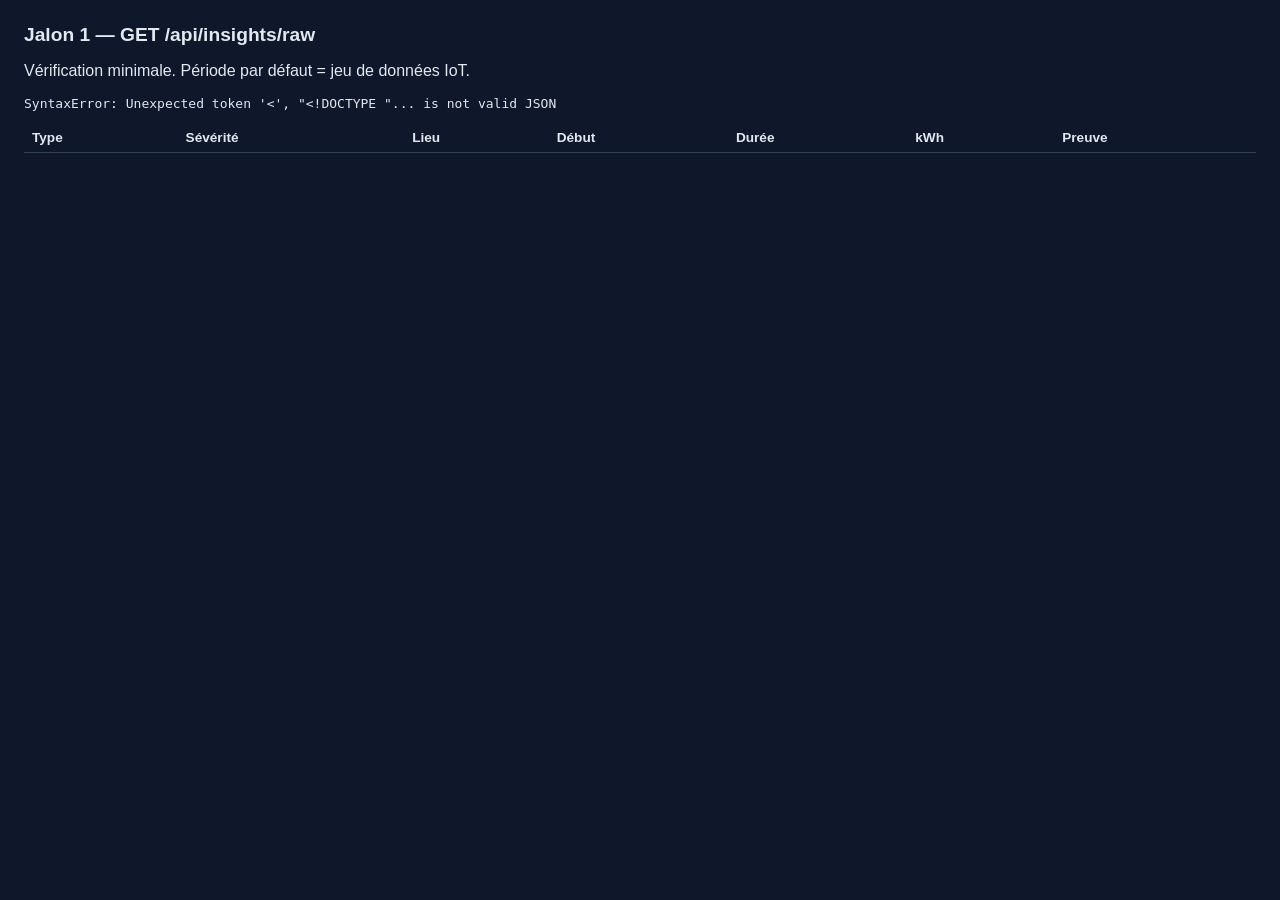
==== Backend/static/index.html @ 093daf15 "first commit" ====
<!DOCTYPE html>
<html lang="fr">
<head>
  <meta charset="utf-8" />
  <title>Jalon 1 — Insights bruts</title>
  <style>
    body { font-family: sans-serif; margin: 1.5rem; background: #0f172a; color: #e2e8f0; }
    h1 { font-size: 1.2rem; }
    table { border-collapse: collapse; width: 100%; font-size: 0.85rem; }
    th, td { border-bottom: 1px solid #334155; padding: 0.4rem 0.5rem; text-align: left; vertical-align: top; }
    .high { color: #fca5a5; }
    .medium { color: #fdba74; }
    .low { color: #86efac; }
    code { color: #93c5fd; }
  </style>
</head>
<body>
  <h1>Jalon 1 — GET /api/insights/raw</h1>
  <p>Vérification minimale. Période par défaut = jeu de données IoT.</p>
  <pre id="summary">Chargement…</pre>
  <table>
    <thead>
      <tr>
        <th>Type</th><th>Sévérité</th><th>Lieu</th><th>Début</th><th>Durée</th><th>kWh</th><th>Preuve</th>
      </tr>
    </thead>
    <tbody id="rows"></tbody>
  </table>
  <script>
    fetch("/api/insights/raw?from=2026-01-12&to=2026-01-18&limit=50")
      .then((r) => r.json())
      .then((data) => {
        document.getElementById("summary").textContent = JSON.stringify(data.summary, null, 2);
        const body = document.getElementById("rows");
        for (const a of data.anomalies) {
          const place = a.room ? `${a.room_name || ""} (${a.room})` : `${a.zone} / ${a.floor}`;
          body.insertAdjacentHTML("beforeend", `
            <tr>
              <td><code>${a.type}</code></td>
              <td class="${a.severity}">${a.severity}</td>
              <td>${place}<br>${a.floor || ""} ${a.zone || ""}</td>
              <td>${a.start_at}</td>
              <td>${a.duration_hours} h</td>
              <td>${a.energy_kwh}</td>
              <td>${a.evidence}</td>
            </tr>`);
        }
      })
      .catch((err) => {
        document.getElementById("summary").textContent = String(err);
      });
  </script>
</body>
</html>
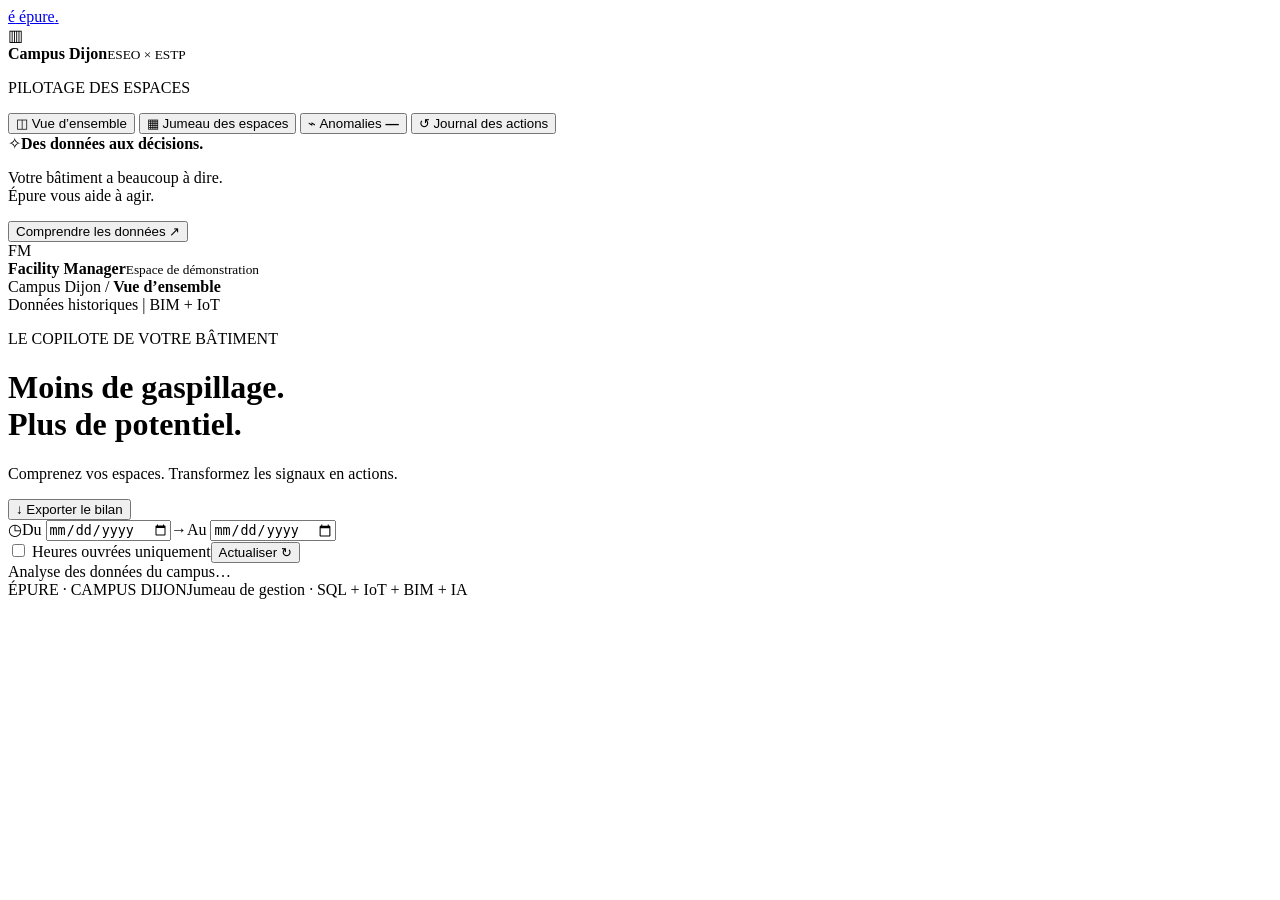
==== commit c2dec6ce: "Build Epure facility dashboard with BIM insights and Ollama copilot" ====
--- a/Backend/static/index.html
+++ b/Backend/static/index.html
@@ -1,54 +1,51 @@
 <!DOCTYPE html>
 <html lang="fr">
 <head>
-  <meta charset="utf-8" />
-  <title>Jalon 1 — Insights bruts</title>
-  <style>
-    body { font-family: sans-serif; margin: 1.5rem; background: #0f172a; color: #e2e8f0; }
-    h1 { font-size: 1.2rem; }
-    table { border-collapse: collapse; width: 100%; font-size: 0.85rem; }
-    th, td { border-bottom: 1px solid #334155; padding: 0.4rem 0.5rem; text-align: left; vertical-align: top; }
-    .high { color: #fca5a5; }
-    .medium { color: #fdba74; }
-    .low { color: #86efac; }
-    code { color: #93c5fd; }
-  </style>
+<meta charset="utf-8"><meta name="viewport" content="width=device-width, initial-scale=1">
+<meta name="theme-color" content="#173e35"><title>Épure — Copilote des espaces</title>
+<link rel="stylesheet" href="/static/style.css"><script defer src="/static/app.js"></script>
 </head>
 <body>
-  <h1>Jalon 1 — GET /api/insights/raw</h1>
-  <p>Vérification minimale. Période par défaut = jeu de données IoT.</p>
-  <pre id="summary">Chargement…</pre>
-  <table>
-    <thead>
-      <tr>
-        <th>Type</th><th>Sévérité</th><th>Lieu</th><th>Début</th><th>Durée</th><th>kWh</th><th>Preuve</th>
-      </tr>
-    </thead>
-    <tbody id="rows"></tbody>
-  </table>
-  <script>
-    fetch("/api/insights/raw?from=2026-01-12&to=2026-01-18&limit=50")
-      .then((r) => r.json())
-      .then((data) => {
-        document.getElementById("summary").textContent = JSON.stringify(data.summary, null, 2);
-        const body = document.getElementById("rows");
-        for (const a of data.anomalies) {
-          const place = a.room ? `${a.room_name || ""} (${a.room})` : `${a.zone} / ${a.floor}`;
-          body.insertAdjacentHTML("beforeend", `
-            <tr>
-              <td><code>${a.type}</code></td>
-              <td class="${a.severity}">${a.severity}</td>
-              <td>${place}<br>${a.floor || ""} ${a.zone || ""}</td>
-              <td>${a.start_at}</td>
-              <td>${a.duration_hours} h</td>
-              <td>${a.energy_kwh}</td>
-              <td>${a.evidence}</td>
-            </tr>`);
-        }
-      })
-      .catch((err) => {
-        document.getElementById("summary").textContent = String(err);
-      });
-  </script>
-</body>
-</html>
+<aside class="sidebar">
+<a class="brand" href="/" aria-label="Épure accueil"><span class="brand-icon">é</span> épure<span class="brand-dot">.</span></a>
+<div class="workspace"><span class="workspace-icon">▥</span><div><strong>Campus Dijon</strong><small>ESEO × ESTP</small></div><span class="live-dot"></span></div>
+<p class="nav-label">PILOTAGE DES ESPACES</p>
+<nav aria-label="Navigation principale">
+<button class="nav active" data-view="overview"><span>◫</span> Vue d’ensemble</button>
+<button class="nav" data-view="spaces"><span>▦</span> Jumeau des espaces</button>
+<button class="nav" data-view="anomalies"><span>⌁</span> Anomalies <b id="nav-count">—</b></button>
+<button class="nav" data-view="history"><span>↺</span> Journal des actions</button>
+</nav>
+<div class="side-note"><span>✧</span><strong>Des données aux décisions.</strong><p>Votre bâtiment a beaucoup à dire.<br>Épure vous aide à agir.</p><button id="method-button">Comprendre les données ↗</button></div>
+<div class="profile"><span class="avatar">FM</span><div><strong>Facility Manager</strong><small>Espace de démonstration</small></div></div>
+</aside>
+<main>
+<header><div class="breadcrumb">Campus Dijon <span>/</span> <strong id="breadcrumb">Vue d’ensemble</strong></div><div class="header-status"><span class="live-dot"></span> Données historiques <span class="header-divider">|</span> BIM + IoT</div></header>
+<div class="content">
+<div class="page-heading"><div><p class="eyebrow">LE COPILOTE DE VOTRE BÂTIMENT</p><h1 id="page-title">Moins de gaspillage.<br>Plus de potentiel.</h1><p class="subtitle" id="page-subtitle">Comprenez vos espaces. Transformez les signaux en actions.</p></div><button class="button secondary" id="export-button">↓ Exporter le bilan</button></div>
+<div class="filterbar"><div class="date-group"><span>◷</span><label>Du <input type="date" id="from" aria-label="Date de début"></label><span>→</span><label>Au <input type="date" id="to" aria-label="Date de fin"></label></div><label class="hours"><input type="checkbox" id="business"> Heures ouvrées uniquement</label><button class="button secondary compact" id="refresh">Actualiser ↻</button></div>
+<div id="error" class="error" role="alert" hidden></div>
+<div id="loading" class="loading" role="status">Analyse des données du campus…</div>
+<section id="overview" class="view" hidden>
+<div class="kpis">
+<article class="kpi"><div class="kpi-label">Utilisation des espaces <span>◫</span></div><div class="kpi-value" id="kpi-use">—</div><div class="kpi-caption">Présence observée · lun–ven, 8h–18h</div></article>
+<article class="kpi"><div class="kpi-label">Énergie à investiguer <span>↯</span></div><div class="kpi-value" id="kpi-energy">—</div><div class="kpi-caption">Consommation pendant les absences</div></article>
+<article class="kpi"><div class="kpi-label">Anomalies détectées <span>⌁</span></div><div class="kpi-value" id="kpi-anomalies">—</div><div class="kpi-caption" id="kpi-rooms">—</div></article>
+<article class="kpi highlight"><div class="kpi-label">Potentiel brut estimé <span>↗</span></div><div class="kpi-value" id="kpi-savings">—</div><div class="kpi-caption" id="price-caption">Sur la période · estimation indicative</div></article>
+</div>
+<div class="analytics-grid">
+<article class="panel chart-panel"><div class="panel-heading"><div><p class="eyebrow">LES SIGNAUX DU CAMPUS</p><h2>Présence & énergie</h2></div><span class="subtle-pill" id="chart-period">Vue horaire</span></div><div class="legend"><span><i class="legend-dot green"></i>Présence (%)</span><span><i class="legend-dot amber"></i>Énergie (kWh)</span></div><div id="chart" class="chart"></div><p class="chart-foot">Présence : part des pièces observées occupées. Énergie : compteurs CVC et éclairage sélectionnés.</p></article>
+<article class="panel floor-panel"><div class="panel-heading"><div><p class="eyebrow">JUMEAU DE GESTION</p><h2>Un campus, plusieurs rythmes.</h2></div></div><div id="floor-bars"></div><div class="floor-foot"><span class="live-dot"></span><span id="floor-caption">Espaces connectés à la maquette BIM</span></div></article>
+</div>
+<section class="copilot-section"><div class="section-heading"><div><div class="eyebrow"><span class="spark">✧</span> COPILOTE DÉCISIONNEL</div><h2>Les prochaines bonnes décisions.</h2><p>Des recommandations concrètes, ancrées dans vos données.</p></div><div class="model-controls"><select id="llm-model" aria-label="Modèle Ollama" hidden></select><button class="button primary" id="generate">✧ Générer les recommandations</button></div></div><div class="ai-status" id="ai-status">Le copilote est prêt. Générez une analyse de la période sélectionnée.</div><div id="actions" class="action-grid"><div class="action-placeholder"><span>✧</span><h3>Votre plan d’action commence ici.</h3><p>Le copilote analyse les anomalies et propose jusqu’à trois actions documentées.</p></div></div></section>
+<section class="panel anomaly-panel"><div class="panel-heading"><div><p class="eyebrow">À SURVEILLER</p><h2>Les signaux qui méritent votre attention.</h2></div><button class="text-button" data-go="anomalies">Toutes les anomalies ↗</button></div><div id="preview-table" class="table-scroll"></div></section>
+</section>
+<section id="spaces" class="view" hidden><div class="section-heading"><div><h2>Le bâtiment, espace par espace.</h2><p>Surface BIM, capacité estimée et utilisation réelle sur la période.</p></div><input class="search" id="room-search" placeholder="Rechercher un espace…" aria-label="Rechercher un espace"></div><div class="info-note">Capacité de travail estimée : <span id="capacity-rule">4</span> m²/personne. Les capteurs indiquent la présence, sans compter les personnes. Les données manquantes restent inconnues.</div><div class="panel table-scroll" id="rooms-table"></div></section>
+<section id="anomalies" class="view" hidden><div class="section-heading"><div><h2>Des anomalies, avec leurs preuves.</h2><p>Absence observée et consommation active pendant au moins deux heures consécutives.</p></div><select id="type-filter" aria-label="Filtrer les anomalies"><option value="all">Tous les équipements</option><option value="empty_room_hvac">CVC · pièce</option><option value="empty_zone_hvac">CVC · zone</option><option value="empty_room_lighting">Éclairage · pièce</option><option value="empty_zone_lighting">Éclairage · zone</option></select></div><div class="info-note" id="anomaly-info"></div><div class="panel table-scroll" id="anomaly-table"></div></section>
+<section id="history" class="view" hidden><div class="section-heading"><div><h2>Une trace pour chaque décision.</h2><p>Commandes simulées et enregistrées. Aucun équipement réel n’est piloté.</p></div><span class="subtle-pill">Simulation BOS</span></div><div id="history-list" class="history-list"></div></section>
+<footer><span>ÉPURE · CAMPUS DIJON</span><span>Jumeau de gestion <i>·</i> SQL + IoT + BIM + IA</span></footer>
+</div>
+</main>
+<dialog id="detail"><div class="dialog-heading"><span class="eyebrow">DONNÉES & TRANSPARENCE</span><button class="close" id="close-dialog" aria-label="Fermer">×</button></div><div id="detail-content"></div></dialog>
+<div id="toast" role="status" hidden></div>
+</body></html>
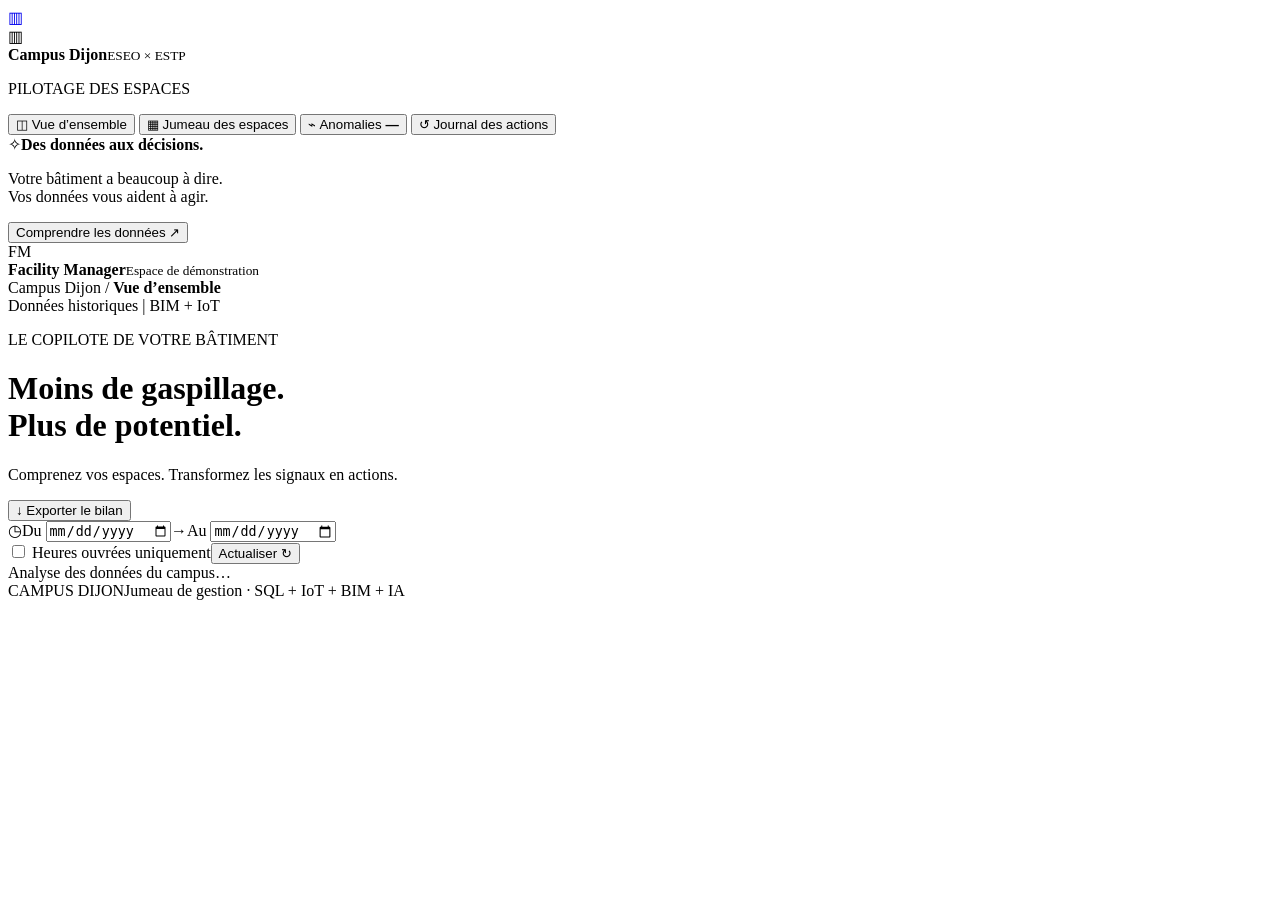
==== commit b324dec2: "Remove Epure site branding" ====
--- a/Backend/static/index.html
+++ b/Backend/static/index.html
@@ -2,12 +2,12 @@
 <html lang="fr">
 <head>
 <meta charset="utf-8"><meta name="viewport" content="width=device-width, initial-scale=1">
-<meta name="theme-color" content="#173e35"><title>Épure — Copilote des espaces</title>
+<meta name="theme-color" content="#173e35"><title>Copilote des espaces</title>
 <link rel="stylesheet" href="/static/style.css"><script defer src="/static/app.js"></script>
 </head>
 <body>
 <aside class="sidebar">
-<a class="brand" href="/" aria-label="Épure accueil"><span class="brand-icon">é</span> épure<span class="brand-dot">.</span></a>
+<a class="brand" href="/" aria-label="Accueil Campus Dijon"><span class="brand-icon" aria-hidden="true">▥</span></a>
 <div class="workspace"><span class="workspace-icon">▥</span><div><strong>Campus Dijon</strong><small>ESEO × ESTP</small></div><span class="live-dot"></span></div>
 <p class="nav-label">PILOTAGE DES ESPACES</p>
 <nav aria-label="Navigation principale">
@@ -16,7 +16,7 @@
 <button class="nav" data-view="anomalies"><span>⌁</span> Anomalies <b id="nav-count">—</b></button>
 <button class="nav" data-view="history"><span>↺</span> Journal des actions</button>
 </nav>
-<div class="side-note"><span>✧</span><strong>Des données aux décisions.</strong><p>Votre bâtiment a beaucoup à dire.<br>Épure vous aide à agir.</p><button id="method-button">Comprendre les données ↗</button></div>
+<div class="side-note"><span>✧</span><strong>Des données aux décisions.</strong><p>Votre bâtiment a beaucoup à dire.<br>Vos données vous aident à agir.</p><button id="method-button">Comprendre les données ↗</button></div>
 <div class="profile"><span class="avatar">FM</span><div><strong>Facility Manager</strong><small>Espace de démonstration</small></div></div>
 </aside>
 <main>
@@ -43,7 +43,7 @@
 <section id="spaces" class="view" hidden><div class="section-heading"><div><h2>Le bâtiment, espace par espace.</h2><p>Surface BIM, capacité estimée et utilisation réelle sur la période.</p></div><input class="search" id="room-search" placeholder="Rechercher un espace…" aria-label="Rechercher un espace"></div><div class="info-note">Capacité de travail estimée : <span id="capacity-rule">4</span> m²/personne. Les capteurs indiquent la présence, sans compter les personnes. Les données manquantes restent inconnues.</div><div class="panel table-scroll" id="rooms-table"></div></section>
 <section id="anomalies" class="view" hidden><div class="section-heading"><div><h2>Des anomalies, avec leurs preuves.</h2><p>Absence observée et consommation active pendant au moins deux heures consécutives.</p></div><select id="type-filter" aria-label="Filtrer les anomalies"><option value="all">Tous les équipements</option><option value="empty_room_hvac">CVC · pièce</option><option value="empty_zone_hvac">CVC · zone</option><option value="empty_room_lighting">Éclairage · pièce</option><option value="empty_zone_lighting">Éclairage · zone</option></select></div><div class="info-note" id="anomaly-info"></div><div class="panel table-scroll" id="anomaly-table"></div></section>
 <section id="history" class="view" hidden><div class="section-heading"><div><h2>Une trace pour chaque décision.</h2><p>Commandes simulées et enregistrées. Aucun équipement réel n’est piloté.</p></div><span class="subtle-pill">Simulation BOS</span></div><div id="history-list" class="history-list"></div></section>
-<footer><span>ÉPURE · CAMPUS DIJON</span><span>Jumeau de gestion <i>·</i> SQL + IoT + BIM + IA</span></footer>
+<footer><span>CAMPUS DIJON</span><span>Jumeau de gestion <i>·</i> SQL + IoT + BIM + IA</span></footer>
 </div>
 </main>
 <dialog id="detail"><div class="dialog-heading"><span class="eyebrow">DONNÉES & TRANSPARENCE</span><button class="close" id="close-dialog" aria-label="Fermer">×</button></div><div id="detail-content"></div></dialog>
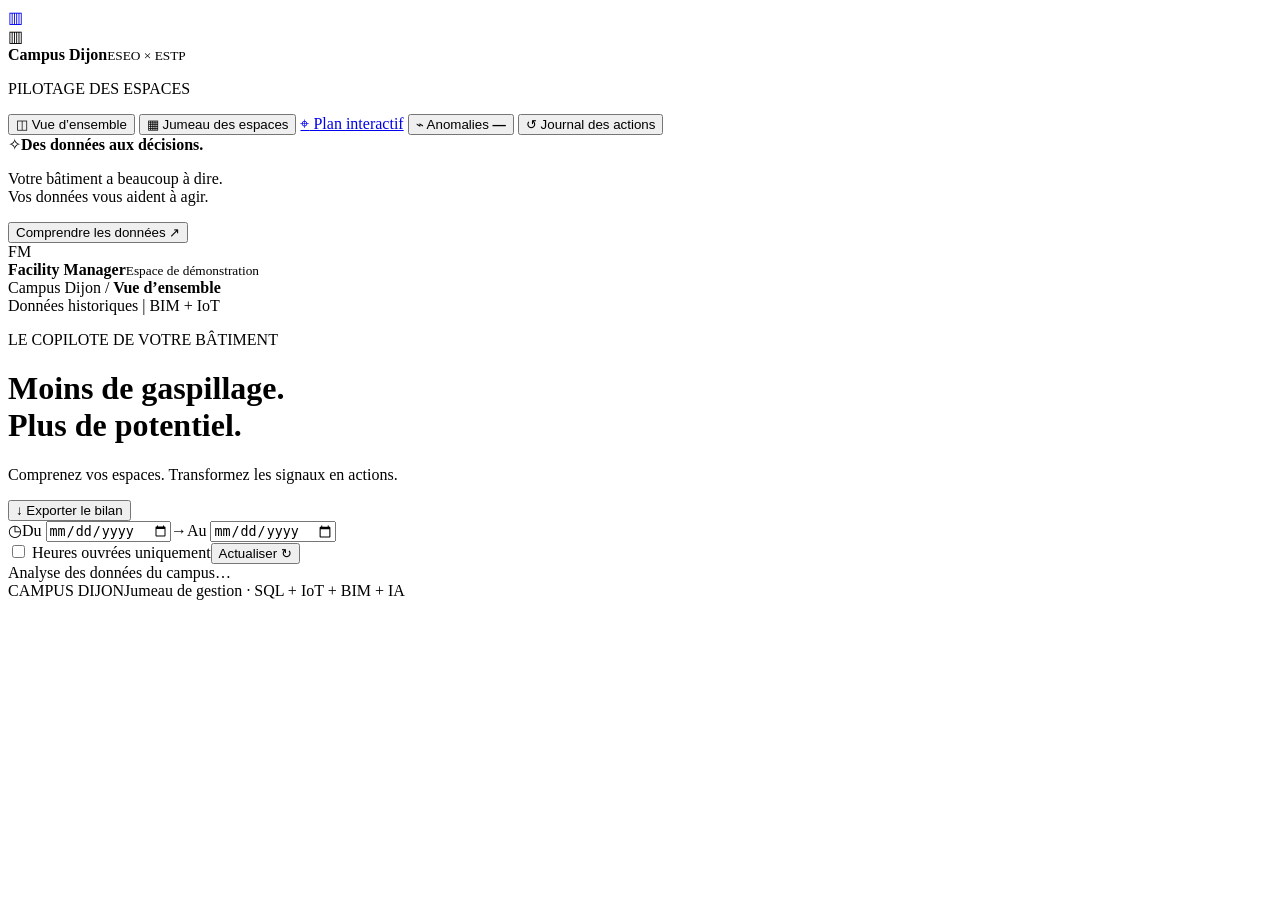
==== commit 068f53af: "ajout map" ====
--- a/Backend/static/index.html
+++ b/Backend/static/index.html
@@ -13,6 +13,7 @@
 <nav aria-label="Navigation principale">
 <button class="nav active" data-view="overview"><span>◫</span> Vue d’ensemble</button>
 <button class="nav" data-view="spaces"><span>▦</span> Jumeau des espaces</button>
+<a class="nav" href="/map"><span>⌖</span> Plan interactif</a>
 <button class="nav" data-view="anomalies"><span>⌁</span> Anomalies <b id="nav-count">—</b></button>
 <button class="nav" data-view="history"><span>↺</span> Journal des actions</button>
 </nav>
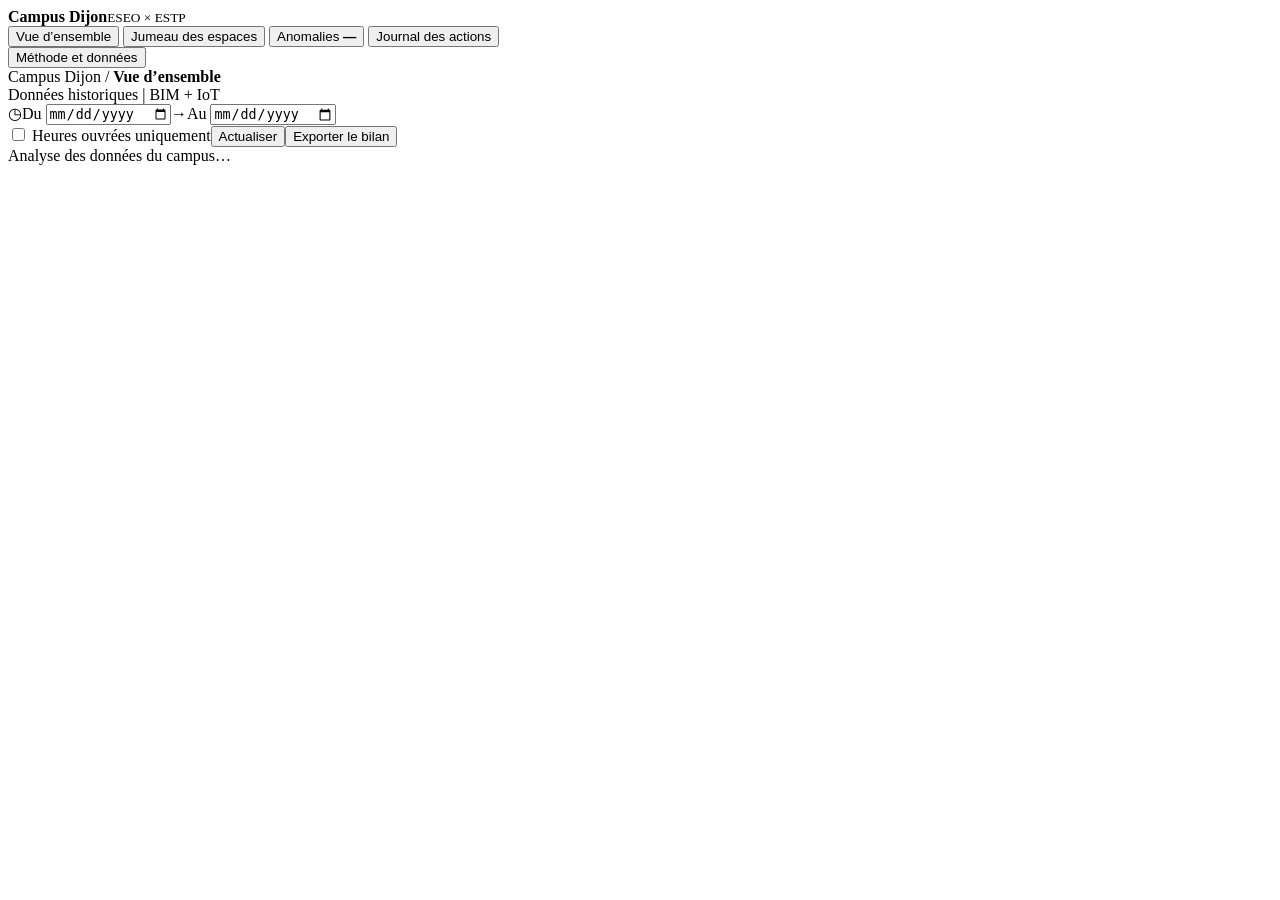
==== commit ed04acd6: "Add explicit electrical topology and simplify dashboard interface" ====
--- a/Backend/static/index.html
+++ b/Backend/static/index.html
@@ -3,50 +3,45 @@
 <head>
 <meta charset="utf-8"><meta name="viewport" content="width=device-width, initial-scale=1">
 <meta name="theme-color" content="#173e35"><title>Copilote des espaces</title>
-<link rel="stylesheet" href="/static/style.css"><script defer src="/static/app.js"></script>
+<link rel="stylesheet" href="/static/style.css"><script defer src="/static/electrical.js"></script><script defer src="/static/app.js"></script>
 </head>
 <body>
 <aside class="sidebar">
-<a class="brand" href="/" aria-label="Accueil Campus Dijon"><span class="brand-icon" aria-hidden="true">▥</span></a>
-<div class="workspace"><span class="workspace-icon">▥</span><div><strong>Campus Dijon</strong><small>ESEO × ESTP</small></div><span class="live-dot"></span></div>
-<p class="nav-label">PILOTAGE DES ESPACES</p>
+<div class="workspace"><div><strong>Campus Dijon</strong><small>ESEO × ESTP</small></div></div>
 <nav aria-label="Navigation principale">
-<button class="nav active" data-view="overview"><span>◫</span> Vue d’ensemble</button>
-<button class="nav" data-view="spaces"><span>▦</span> Jumeau des espaces</button>
-<a class="nav" href="/map"><span>⌖</span> Plan interactif</a>
-<button class="nav" data-view="anomalies"><span>⌁</span> Anomalies <b id="nav-count">—</b></button>
-<button class="nav" data-view="history"><span>↺</span> Journal des actions</button>
+<button class="nav active" data-view="overview">Vue d’ensemble</button>
+<button class="nav" data-view="spaces">Jumeau des espaces</button>
+<button class="nav" data-view="anomalies">Anomalies <b id="nav-count">—</b></button>
+<button class="nav" data-view="history">Journal des actions</button>
 </nav>
-<div class="side-note"><span>✧</span><strong>Des données aux décisions.</strong><p>Votre bâtiment a beaucoup à dire.<br>Vos données vous aident à agir.</p><button id="method-button">Comprendre les données ↗</button></div>
-<div class="profile"><span class="avatar">FM</span><div><strong>Facility Manager</strong><small>Espace de démonstration</small></div></div>
+<button class="button secondary method-link" id="method-button">Méthode et données</button>
 </aside>
 <main>
-<header><div class="breadcrumb">Campus Dijon <span>/</span> <strong id="breadcrumb">Vue d’ensemble</strong></div><div class="header-status"><span class="live-dot"></span> Données historiques <span class="header-divider">|</span> BIM + IoT</div></header>
+<header><div class="breadcrumb">Campus Dijon <span>/</span> <strong id="breadcrumb">Vue d’ensemble</strong></div><div class="header-status"> Données historiques <span class="header-divider">|</span> BIM + IoT</div></header>
 <div class="content">
-<div class="page-heading"><div><p class="eyebrow">LE COPILOTE DE VOTRE BÂTIMENT</p><h1 id="page-title">Moins de gaspillage.<br>Plus de potentiel.</h1><p class="subtitle" id="page-subtitle">Comprenez vos espaces. Transformez les signaux en actions.</p></div><button class="button secondary" id="export-button">↓ Exporter le bilan</button></div>
-<div class="filterbar"><div class="date-group"><span>◷</span><label>Du <input type="date" id="from" aria-label="Date de début"></label><span>→</span><label>Au <input type="date" id="to" aria-label="Date de fin"></label></div><label class="hours"><input type="checkbox" id="business"> Heures ouvrées uniquement</label><button class="button secondary compact" id="refresh">Actualiser ↻</button></div>
+<div class="filterbar"><div class="date-group"><span>◷</span><label>Du <input type="date" id="from" aria-label="Date de début"></label><span>→</span><label>Au <input type="date" id="to" aria-label="Date de fin"></label></div><label class="hours"><input type="checkbox" id="business"> Heures ouvrées uniquement</label><button class="button secondary compact" id="refresh">Actualiser</button><button class="button secondary compact" id="export-button">Exporter le bilan</button></div>
 <div id="error" class="error" role="alert" hidden></div>
 <div id="loading" class="loading" role="status">Analyse des données du campus…</div>
 <section id="overview" class="view" hidden>
 <div class="kpis">
-<article class="kpi"><div class="kpi-label">Utilisation des espaces <span>◫</span></div><div class="kpi-value" id="kpi-use">—</div><div class="kpi-caption">Présence observée · lun–ven, 8h–18h</div></article>
-<article class="kpi"><div class="kpi-label">Énergie à investiguer <span>↯</span></div><div class="kpi-value" id="kpi-energy">—</div><div class="kpi-caption">Consommation pendant les absences</div></article>
-<article class="kpi"><div class="kpi-label">Anomalies détectées <span>⌁</span></div><div class="kpi-value" id="kpi-anomalies">—</div><div class="kpi-caption" id="kpi-rooms">—</div></article>
-<article class="kpi highlight"><div class="kpi-label">Potentiel brut estimé <span>↗</span></div><div class="kpi-value" id="kpi-savings">—</div><div class="kpi-caption" id="price-caption">Sur la période · estimation indicative</div></article>
+<article class="kpi"><div class="kpi-label">Utilisation des espaces</div><div class="kpi-value" id="kpi-use">—</div><div class="kpi-caption">Présence observée · lun–ven, 8h–18h</div></article>
+<article class="kpi"><div class="kpi-label">Énergie à investiguer</div><div class="kpi-value" id="kpi-energy">—</div><div class="kpi-caption">Consommation pendant les absences</div></article>
+<article class="kpi"><div class="kpi-label">Anomalies détectées</div><div class="kpi-value" id="kpi-anomalies">—</div><div class="kpi-caption" id="kpi-rooms">—</div></article>
+<article class="kpi highlight"><div class="kpi-label">Potentiel brut estimé</div><div class="kpi-value" id="kpi-savings">—</div><div class="kpi-caption" id="price-caption">Sur la période · estimation indicative</div></article>
 </div>
 <div class="analytics-grid">
-<article class="panel chart-panel"><div class="panel-heading"><div><p class="eyebrow">LES SIGNAUX DU CAMPUS</p><h2>Présence & énergie</h2></div><span class="subtle-pill" id="chart-period">Vue horaire</span></div><div class="legend"><span><i class="legend-dot green"></i>Présence (%)</span><span><i class="legend-dot amber"></i>Énergie (kWh)</span></div><div id="chart" class="chart"></div><p class="chart-foot">Présence : part des pièces observées occupées. Énergie : compteurs CVC et éclairage sélectionnés.</p></article>
-<article class="panel floor-panel"><div class="panel-heading"><div><p class="eyebrow">JUMEAU DE GESTION</p><h2>Un campus, plusieurs rythmes.</h2></div></div><div id="floor-bars"></div><div class="floor-foot"><span class="live-dot"></span><span id="floor-caption">Espaces connectés à la maquette BIM</span></div></article>
+<article class="panel chart-panel"><div class="panel-heading"><div><h2>Présence & énergie</h2></div><span class="subtle-pill" id="chart-period">Vue horaire</span></div><div class="legend"><span><i class="legend-dot green"></i>Présence (%)</span><span><i class="legend-dot amber"></i>Énergie (kWh)</span></div><div id="chart" class="chart"></div><p class="chart-foot">Présence : part des pièces observées occupées. Électricité : sous-compteurs sans descendants mesurés, tous usages.</p></article>
+<article class="panel floor-panel"><div class="panel-heading"><div><h2>Utilisation par étage</h2></div></div><div id="floor-bars"></div><div class="floor-foot"><span id="floor-caption">Espaces connectés à la maquette BIM</span></div></article>
 </div>
-<section class="copilot-section"><div class="section-heading"><div><div class="eyebrow"><span class="spark">✧</span> COPILOTE DÉCISIONNEL</div><h2>Les prochaines bonnes décisions.</h2><p>Des recommandations concrètes, ancrées dans vos données.</p></div><div class="model-controls"><select id="llm-model" aria-label="Modèle Ollama" hidden></select><button class="button primary" id="generate">✧ Générer les recommandations</button></div></div><div class="ai-status" id="ai-status">Le copilote est prêt. Générez une analyse de la période sélectionnée.</div><div id="actions" class="action-grid"><div class="action-placeholder"><span>✧</span><h3>Votre plan d’action commence ici.</h3><p>Le copilote analyse les anomalies et propose jusqu’à trois actions documentées.</p></div></div></section>
-<section class="panel anomaly-panel"><div class="panel-heading"><div><p class="eyebrow">À SURVEILLER</p><h2>Les signaux qui méritent votre attention.</h2></div><button class="text-button" data-go="anomalies">Toutes les anomalies ↗</button></div><div id="preview-table" class="table-scroll"></div></section>
+<section class="copilot-section"><div class="section-heading"><div><h2>Recommandations</h2></div><div class="model-controls"><select id="llm-model" aria-label="Modèle Ollama" hidden></select><button class="button primary" id="generate">Générer les recommandations</button></div></div><div class="ai-status" id="ai-status">Générez les recommandations pour la période sélectionnée.</div><div id="actions" class="action-grid"><div class="action-placeholder"><p>Aucune recommandation générée.</p></div></div></section>
+<section class="panel anomaly-panel"><div class="panel-heading"><div><h2>Anomalies</h2></div><button class="text-button" data-go="anomalies">Toutes les anomalies</button></div><div id="preview-table" class="table-scroll"></div></section>
 </section>
-<section id="spaces" class="view" hidden><div class="section-heading"><div><h2>Le bâtiment, espace par espace.</h2><p>Surface BIM, capacité estimée et utilisation réelle sur la période.</p></div><input class="search" id="room-search" placeholder="Rechercher un espace…" aria-label="Rechercher un espace"></div><div class="info-note">Capacité de travail estimée : <span id="capacity-rule">4</span> m²/personne. Les capteurs indiquent la présence, sans compter les personnes. Les données manquantes restent inconnues.</div><div class="panel table-scroll" id="rooms-table"></div></section>
-<section id="anomalies" class="view" hidden><div class="section-heading"><div><h2>Des anomalies, avec leurs preuves.</h2><p>Absence observée et consommation active pendant au moins deux heures consécutives.</p></div><select id="type-filter" aria-label="Filtrer les anomalies"><option value="all">Tous les équipements</option><option value="empty_room_hvac">CVC · pièce</option><option value="empty_zone_hvac">CVC · zone</option><option value="empty_room_lighting">Éclairage · pièce</option><option value="empty_zone_lighting">Éclairage · zone</option></select></div><div class="info-note" id="anomaly-info"></div><div class="panel table-scroll" id="anomaly-table"></div></section>
-<section id="history" class="view" hidden><div class="section-heading"><div><h2>Une trace pour chaque décision.</h2><p>Commandes simulées et enregistrées. Aucun équipement réel n’est piloté.</p></div><span class="subtle-pill">Simulation BOS</span></div><div id="history-list" class="history-list"></div></section>
-<footer><span>CAMPUS DIJON</span><span>Jumeau de gestion <i>·</i> SQL + IoT + BIM + IA</span></footer>
+<section id="spaces" class="view" hidden><div class="section-heading"><div><h2>Espaces</h2><p>Surface BIM, capacité estimée et utilisation réelle sur la période.</p></div><input class="search" id="room-search" placeholder="Rechercher un espace…" aria-label="Rechercher un espace"></div><div class="info-note">Capacité de travail estimée : <span id="capacity-rule">4</span> m²/personne. Les capteurs indiquent la présence, sans compter les personnes. Les données manquantes restent inconnues.</div><div class="panel table-scroll" id="rooms-table"></div>
+<section class="electrical-section"><div class="section-heading"><div><h2>Départs électriques</h2><p>Liens elecFeeds du MSI, équipements du CDE et mesures électriques IoT.</p></div><input class="search" id="circuit-search" placeholder="Départ, salle ou équipement…" aria-label="Rechercher un départ électrique"></div><div id="electrical-summary"></div><div class="info-note" id="electrical-note"></div><div class="panel table-scroll" id="circuits-table"></div></section></section>
+<section id="anomalies" class="view" hidden><div class="section-heading"><div><h2>Anomalies</h2><p>Absence observée et consommation active pendant au moins deux heures consécutives.</p></div><select id="type-filter" aria-label="Filtrer les anomalies"><option value="all">Tous les équipements</option><option value="empty_room_hvac">CVC · pièce</option><option value="empty_zone_hvac">CVC · départ partagé</option><option value="empty_room_lighting">Éclairage · pièce</option><option value="empty_zone_lighting">Éclairage · départ partagé</option></select></div><div class="info-note" id="anomaly-info"></div><div class="panel table-scroll" id="anomaly-table"></div></section>
+<section id="history" class="view" hidden><div class="section-heading"><div><h2>Journal des actions</h2><p>Commandes simulées et enregistrées. Aucun équipement réel n’est piloté.</p></div><span class="subtle-pill">Simulation BOS</span></div><div id="history-list" class="history-list"></div></section>
 </div>
 </main>
-<dialog id="detail"><div class="dialog-heading"><span class="eyebrow">DONNÉES & TRANSPARENCE</span><button class="close" id="close-dialog" aria-label="Fermer">×</button></div><div id="detail-content"></div></dialog>
+<dialog id="detail"><div class="dialog-heading"><span>Détails</span><button class="close" id="close-dialog" aria-label="Fermer">×</button></div><div id="detail-content"></div></dialog>
 <div id="toast" role="status" hidden></div>
 </body></html>
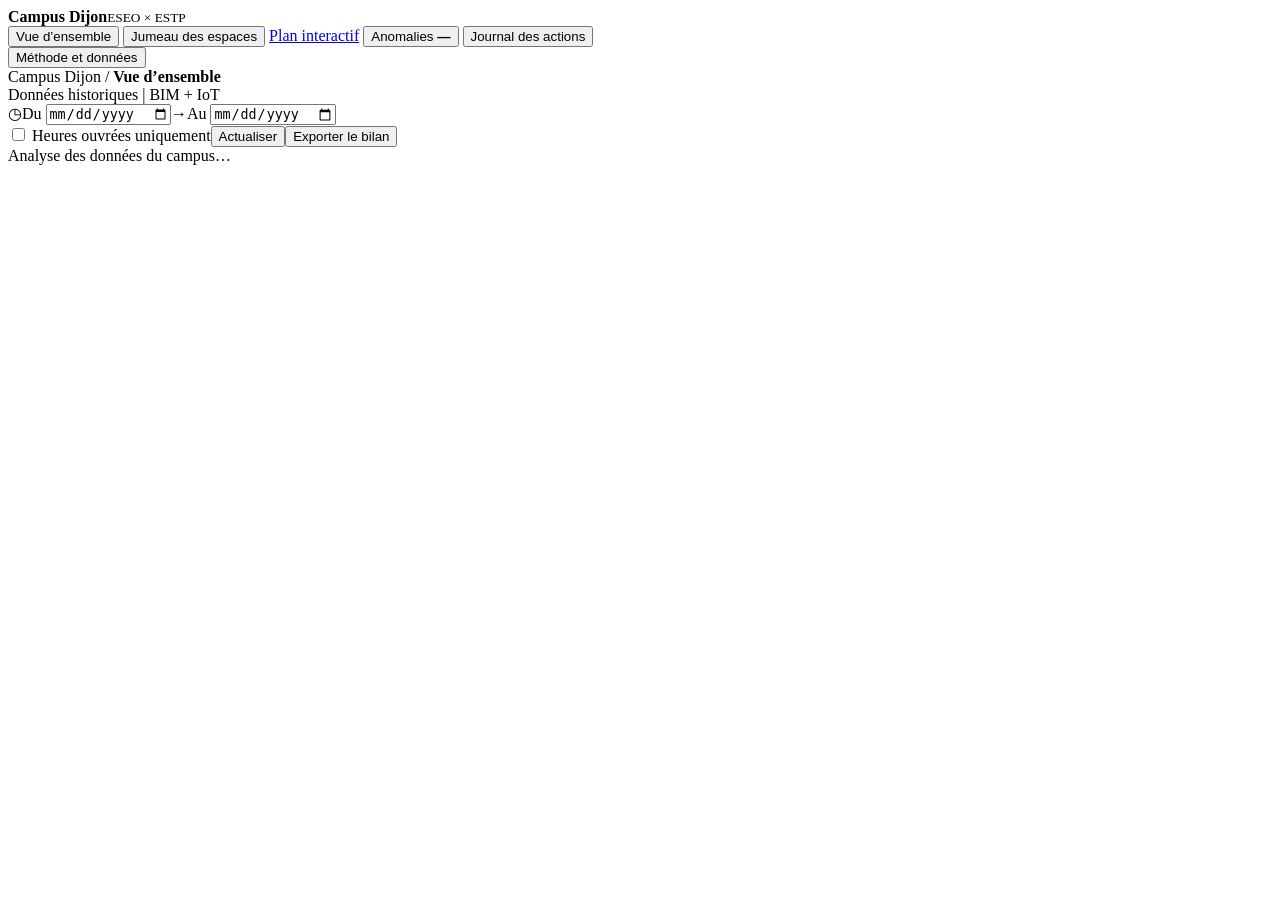
==== commit 7f17dc10: "Merge babas interactive floor map with electrical dashboard" ====
--- a/Backend/static/index.html
+++ b/Backend/static/index.html
@@ -11,6 +11,7 @@
 <nav aria-label="Navigation principale">
 <button class="nav active" data-view="overview">Vue d’ensemble</button>
 <button class="nav" data-view="spaces">Jumeau des espaces</button>
+<a class="nav" id="map-link" href="/map">Plan interactif</a>
 <button class="nav" data-view="anomalies">Anomalies <b id="nav-count">—</b></button>
 <button class="nav" data-view="history">Journal des actions</button>
 </nav>
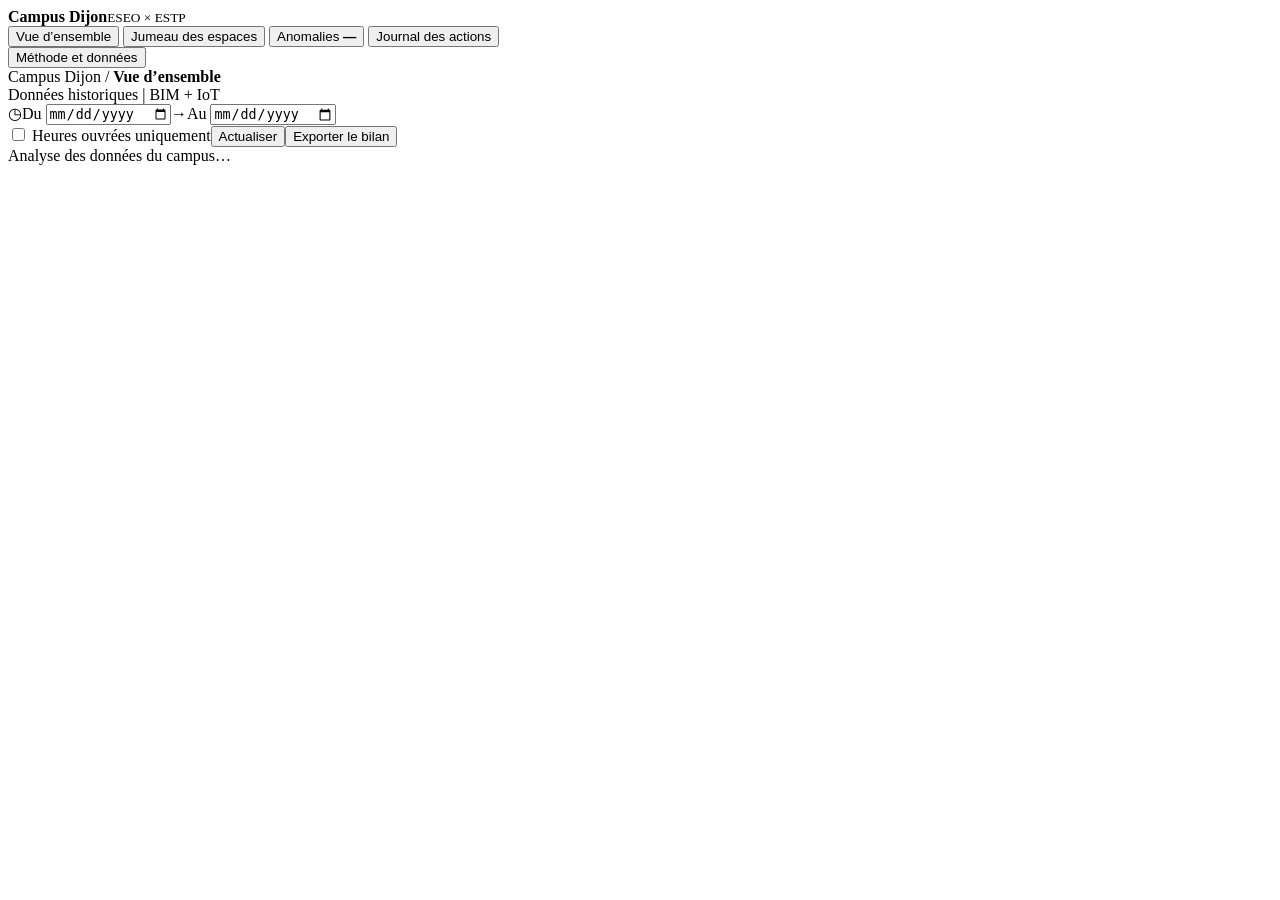
==== commit ddf363cf: "Revert "Merge babas interactive floor map with electrical dashboard" This reverts commit 7f17dc108d7" ====
--- a/Backend/static/index.html
+++ b/Backend/static/index.html
@@ -11,7 +11,6 @@
 <nav aria-label="Navigation principale">
 <button class="nav active" data-view="overview">Vue d’ensemble</button>
 <button class="nav" data-view="spaces">Jumeau des espaces</button>
-<a class="nav" id="map-link" href="/map">Plan interactif</a>
 <button class="nav" data-view="anomalies">Anomalies <b id="nav-count">—</b></button>
 <button class="nav" data-view="history">Journal des actions</button>
 </nav>
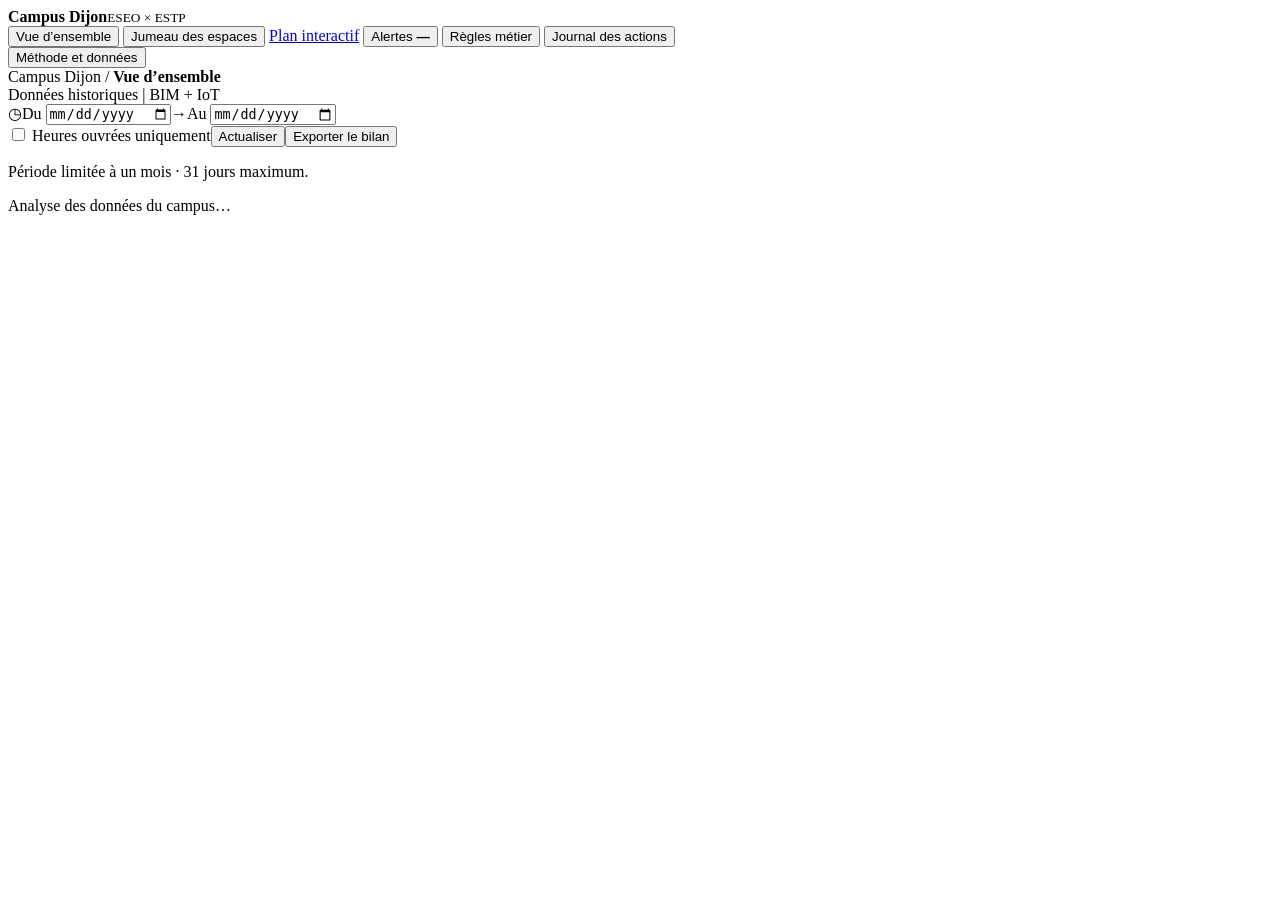
==== commit d5567c3f: "lien babas" ====
--- a/Backend/static/index.html
+++ b/Backend/static/index.html
@@ -3,7 +3,7 @@
 <head>
 <meta charset="utf-8"><meta name="viewport" content="width=device-width, initial-scale=1">
 <meta name="theme-color" content="#173e35"><title>Copilote des espaces</title>
-<link rel="stylesheet" href="/static/style.css"><script defer src="/static/electrical.js"></script><script defer src="/static/app.js"></script>
+<link rel="stylesheet" href="/static/style.css?v=20261012-navigation4"><script defer src="/static/electrical.js?v=20261012-navigation4"></script><script defer src="/static/date-window.js?v=20261012-navigation4"></script><script defer src="/static/app.js?v=20261012-navigation4"></script><script defer src="/static/rules.js?v=20261012-navigation4"></script>
 </head>
 <body>
 <aside class="sidebar">
@@ -11,7 +11,9 @@
 <nav aria-label="Navigation principale">
 <button class="nav active" data-view="overview">Vue d’ensemble</button>
 <button class="nav" data-view="spaces">Jumeau des espaces</button>
-<button class="nav" data-view="anomalies">Anomalies <b id="nav-count">—</b></button>
+<a class="nav" id="map-link" href="/map">Plan interactif</a>
+<button class="nav" data-view="anomalies">Alertes <b id="nav-count">—</b></button>
+<button class="nav" data-view="rules">Règles métier</button>
 <button class="nav" data-view="history">Journal des actions</button>
 </nav>
 <button class="button secondary method-link" id="method-button">Méthode et données</button>
@@ -20,26 +22,31 @@
 <header><div class="breadcrumb">Campus Dijon <span>/</span> <strong id="breadcrumb">Vue d’ensemble</strong></div><div class="header-status"> Données historiques <span class="header-divider">|</span> BIM + IoT</div></header>
 <div class="content">
 <div class="filterbar"><div class="date-group"><span>◷</span><label>Du <input type="date" id="from" aria-label="Date de début"></label><span>→</span><label>Au <input type="date" id="to" aria-label="Date de fin"></label></div><label class="hours"><input type="checkbox" id="business"> Heures ouvrées uniquement</label><button class="button secondary compact" id="refresh">Actualiser</button><button class="button secondary compact" id="export-button">Exporter le bilan</button></div>
+<p id="data-freshness" class="info-note" role="status"></p><p class="period-note">Période limitée à un mois · 31 jours maximum.</p>
 <div id="error" class="error" role="alert" hidden></div>
 <div id="loading" class="loading" role="status">Analyse des données du campus…</div>
 <section id="overview" class="view" hidden>
+<section class="priority-section"><div class="section-heading"><h2>À traiter en priorité</h2><button class="text-button" data-go="anomalies">Toutes les alertes</button></div><div class="priority-overview"><div id="priority-counts" class="priority-counts"></div><p id="alert-summary" class="info-note"></p></div><div id="priority-alerts"></div></section>
 <div class="kpis">
 <article class="kpi"><div class="kpi-label">Utilisation des espaces</div><div class="kpi-value" id="kpi-use">—</div><div class="kpi-caption">Présence observée · lun–ven, 8h–18h</div></article>
 <article class="kpi"><div class="kpi-label">Énergie à investiguer</div><div class="kpi-value" id="kpi-energy">—</div><div class="kpi-caption">Consommation pendant les absences</div></article>
 <article class="kpi"><div class="kpi-label">Anomalies détectées</div><div class="kpi-value" id="kpi-anomalies">—</div><div class="kpi-caption" id="kpi-rooms">—</div></article>
 <article class="kpi highlight"><div class="kpi-label">Potentiel brut estimé</div><div class="kpi-value" id="kpi-savings">—</div><div class="kpi-caption" id="price-caption">Sur la période · estimation indicative</div></article>
 </div>
+
+<section class="copilot-section"><div class="section-heading"><div><h2>Recommandations</h2></div><div class="model-controls"><select id="llm-model" aria-label="Modèle Ollama" hidden></select><button class="button primary" id="generate">Générer les recommandations</button></div></div><div class="ai-status" id="ai-status">Générez les recommandations pour la période sélectionnée.</div><div id="actions" class="action-grid"><div class="action-placeholder"><p>Aucune recommandation générée.</p></div></div></section>
 <div class="analytics-grid">
 <article class="panel chart-panel"><div class="panel-heading"><div><h2>Présence & énergie</h2></div><span class="subtle-pill" id="chart-period">Vue horaire</span></div><div class="legend"><span><i class="legend-dot green"></i>Présence (%)</span><span><i class="legend-dot amber"></i>Énergie (kWh)</span></div><div id="chart" class="chart"></div><p class="chart-foot">Présence : part des pièces observées occupées. Électricité : sous-compteurs sans descendants mesurés, tous usages.</p></article>
 <article class="panel floor-panel"><div class="panel-heading"><div><h2>Utilisation par étage</h2></div></div><div id="floor-bars"></div><div class="floor-foot"><span id="floor-caption">Espaces connectés à la maquette BIM</span></div></article>
 </div>
-<section class="copilot-section"><div class="section-heading"><div><h2>Recommandations</h2></div><div class="model-controls"><select id="llm-model" aria-label="Modèle Ollama" hidden></select><button class="button primary" id="generate">Générer les recommandations</button></div></div><div class="ai-status" id="ai-status">Générez les recommandations pour la période sélectionnée.</div><div id="actions" class="action-grid"><div class="action-placeholder"><p>Aucune recommandation générée.</p></div></div></section>
+
 <section class="panel anomaly-panel"><div class="panel-heading"><div><h2>Anomalies</h2></div><button class="text-button" data-go="anomalies">Toutes les anomalies</button></div><div id="preview-table" class="table-scroll"></div></section>
 </section>
 <section id="spaces" class="view" hidden><div class="section-heading"><div><h2>Espaces</h2><p>Surface BIM, capacité estimée et utilisation réelle sur la période.</p></div><input class="search" id="room-search" placeholder="Rechercher un espace…" aria-label="Rechercher un espace"></div><div class="info-note">Capacité de travail estimée : <span id="capacity-rule">4</span> m²/personne. Les capteurs indiquent la présence, sans compter les personnes. Les données manquantes restent inconnues.</div><div class="panel table-scroll" id="rooms-table"></div>
 <section class="electrical-section"><div class="section-heading"><div><h2>Départs électriques</h2><p>Liens elecFeeds du MSI, équipements du CDE et mesures électriques IoT.</p></div><input class="search" id="circuit-search" placeholder="Départ, salle ou équipement…" aria-label="Rechercher un départ électrique"></div><div id="electrical-summary"></div><div class="info-note" id="electrical-note"></div><div class="panel table-scroll" id="circuits-table"></div></section></section>
-<section id="anomalies" class="view" hidden><div class="section-heading"><div><h2>Anomalies</h2><p>Absence observée et consommation active pendant au moins deux heures consécutives.</p></div><select id="type-filter" aria-label="Filtrer les anomalies"><option value="all">Tous les équipements</option><option value="empty_room_hvac">CVC · pièce</option><option value="empty_zone_hvac">CVC · départ partagé</option><option value="empty_room_lighting">Éclairage · pièce</option><option value="empty_zone_lighting">Éclairage · départ partagé</option></select></div><div class="info-note" id="anomaly-info"></div><div class="panel table-scroll" id="anomaly-table"></div></section>
-<section id="history" class="view" hidden><div class="section-heading"><div><h2>Journal des actions</h2><p>Commandes simulées et enregistrées. Aucun équipement réel n’est piloté.</p></div><span class="subtle-pill">Simulation BOS</span></div><div id="history-list" class="history-list"></div></section>
+<section id="anomalies" class="view" hidden><div class="section-heading"><h2>Alertes</h2><div class="alert-filters"><input id="alert-search" type="search" placeholder="Salle, départ ou signal" aria-label="Rechercher une alerte"><select id="alert-priority-filter" aria-label="Priorité des alertes"><option value="all">Toutes les priorités</option><option value="high">Prioritaires</option><option value="medium">À vérifier</option><option value="low">Informations</option></select><select id="alert-status-filter" aria-label="Qualification des alertes"><option value="active">À traiter</option><option value="new">Nouvelles</option><option value="confirmed">Pertinentes</option><option value="watching">À surveiller</option><option value="dismissed">Écartées</option><option value="resolved">Résolues</option><option value="all">Toutes</option></select></div></div><p id="alert-result-count" class="info-note"></p><div id="business-alert-list"></div><details class="raw-alerts"><summary>Détail des mesures d’énergie et de présence</summary><div class="section-heading"><div><h2>Anomalies</h2><p>Gaspillages mesurés et présences nocturnes à vérifier.</p></div><select id="type-filter" aria-label="Filtrer les anomalies"><option value="all">Tous les signaux</option><option value="night_presence">Présence nocturne</option><option value="empty_room_hvac">CVC · pièce</option><option value="empty_zone_hvac">CVC · départ partagé</option><option value="empty_room_lighting">Éclairage · pièce</option><option value="empty_zone_lighting">Éclairage · départ partagé</option></select></div><div class="info-note">Les horaires nocturnes et exceptions sont réglables dans « Règles métier ». Les mesures manquantes ne prouvent pas une absence.</div><div class="info-note" id="anomaly-info"></div><div class="panel table-scroll" id="anomaly-table"></div></details></section>
+<section id="rules" class="view" hidden><div class="section-heading"><h2>Règles métier</h2><button id="save-rules" class="button primary">Enregistrer et recalculer</button></div><p class="info-note">Réglages provisoires à valider avec le responsable du site. Horaires dans la convention du jeu de données, précision horaire. Aucun calendrier ou fermeture n’est inventé. Les ajouts ci-dessous prennent effet après enregistrement.</p><p id="rules-access" class="info-note"></p><div class="panel rules-form"><h3>Horaires et qualité</h3><div class="rule-fields"><label>Début nocturne (heure)<input id="night_start_hour" type="number" min="0" max="23"></label><label>Fin nocturne (heure)<input id="night_end_hour" type="number" min="0" max="23"></label><label>Tolérance future (minutes)<input id="future_tolerance_minutes" type="number" min="0" max="1440"></label><label>Avertir après (heures sans mesure)<input id="freshness_hours" type="number" min="1" max="168"></label></div><label><input id="expected_hourly_presence" type="checkbox"> La source doit transmettre au moins une mesure chaque heure (à confirmer)</label><h3>Répétition et comparaison historique</h3><div class="rule-fields"><label>Fenêtre de répétition (jours)<input id="repeat_window_days" type="number" min="1" max="31"></label><label>Seuil de répétition (épisodes)<input id="repeat_threshold" type="number" min="2" max="100"></label><label>Hausse minimale (multiplicateur)<input id="variation_ratio" type="number" min="1.1" max="20" step="0.1"></label><label>Hausse minimale (heures de présence)<input id="variation_min_hours" type="number" min="1" max="100"></label><label>Référence historique (jours)<input id="reference_days" type="number" min="14" max="31"></label><label>Couverture minimale (0,5 à 1)<input id="minimum_coverage" type="number" min="0.5" max="1" step="0.05"></label><label>Horizon visible du journal (jours)<input id="decision_retention_days" type="number" min="1" max="3650"></label></div><p>La comparaison utilise les mêmes jours de semaine et heures, avec au moins deux observations de référence par créneau. Elle reste inactive si la couverture est insuffisante. Le journal est filtré sur l’horizon choisi ; aucune purge automatique avant validation de la conservation.</p></div><div id="rule-catalogue" class="panel table-scroll"></div><section class="panel rules-form"><h3>Calendriers d’ouverture renseignés</h3><form id="schedule-form"><div class="rule-fields"><label>Portée<select id="schedule-scope"><option value="room">Salle</option><option value="zone">Zone</option></select></label><label>Salle ou zone<select id="schedule-key"></select></label><label>Ouverture (heure)<input id="schedule-start" type="number" min="0" max="23" value="8" required></label><label>Fermeture (heure)<input id="schedule-end" type="number" min="0" max="24" value="18" required></label></div><div class="weekday-fields"><label><input type="checkbox" name="schedule-day" value="0" checked>Lun</label><label><input type="checkbox" name="schedule-day" value="1" checked>Mar</label><label><input type="checkbox" name="schedule-day" value="2" checked>Mer</label><label><input type="checkbox" name="schedule-day" value="3" checked>Jeu</label><label><input type="checkbox" name="schedule-day" value="4" checked>Ven</label><label><input type="checkbox" name="schedule-day" value="5">Sam</label><label><input type="checkbox" name="schedule-day" value="6">Dim</label></div><button class="button secondary" type="submit">Ajouter ce calendrier</button></form><div id="schedule-list"></div><p>Le calendrier propre à la salle prévaut sur celui de sa zone. Une plage 22h–06h couvre la nuit suivant le jour choisi.</p></section><section class="panel rules-form"><h3>Interventions autorisées / exceptions</h3><form id="exception-form"><div class="rule-fields"><label>Salle<select id="exception-room"></select></label><label>Début<input id="exception-start" type="datetime-local" step="3600" required></label><label>Fin<input id="exception-end" type="datetime-local" step="3600" required></label><label>Motif<input id="exception-reason" maxlength="250" required></label></div><button type="submit" class="button secondary">Ajouter la période</button></form><div id="exceptions-list"></div></section><section class="panel rules-form"><h3>Fermetures et indisponibilités</h3><form id="closure-form"><div class="rule-fields"><label>Salle<select id="closure-room"></select></label><label>Début<input id="closure-start" type="datetime-local" step="3600" required></label><label>Fin<input id="closure-end" type="datetime-local" step="3600" required></label><label>Motif<input id="closure-reason" maxlength="250" required></label></div><button type="submit" class="button secondary">Ajouter la période</button></form><div id="closures-list"></div></section></section>
+<section id="history" class="view" hidden><div class="section-heading"><div><h2>Journal des actions</h2><p>Commandes simulées et enregistrées. Aucun équipement réel n’est piloté.</p></div><span class="subtle-pill">Simulation BOS</span></div><form id="journal-form" class="panel journal-form"><h3>Ajouter une action</h3><div class="journal-fields"><label>Action<input name="title" maxlength="140" placeholder="Ex. Vérifier le capteur du laboratoire" required></label><label>Salle ou départ<input name="target" maxlength="100" placeholder="Ex. 00-37-N"></label><label>Note<input name="note" maxlength="1000" placeholder="Intervention, responsable, résultat…"></label><button class="button primary" type="submit">Ajouter au journal</button></div></form><div id="journal-undo" class="undo-bar" hidden><span>Action retirée du journal.</span><button id="undo-journal" class="text-button">Annuler la suppression</button></div><h3>Actions et simulations</h3><div id="history-list" class="history-list"></div><details class="qualification-history"><summary>Historique des qualifications</summary><div id="decision-history"></div></details></section>
 </div>
 </main>
 <dialog id="detail"><div class="dialog-heading"><span>Détails</span><button class="close" id="close-dialog" aria-label="Fermer">×</button></div><div id="detail-content"></div></dialog>
